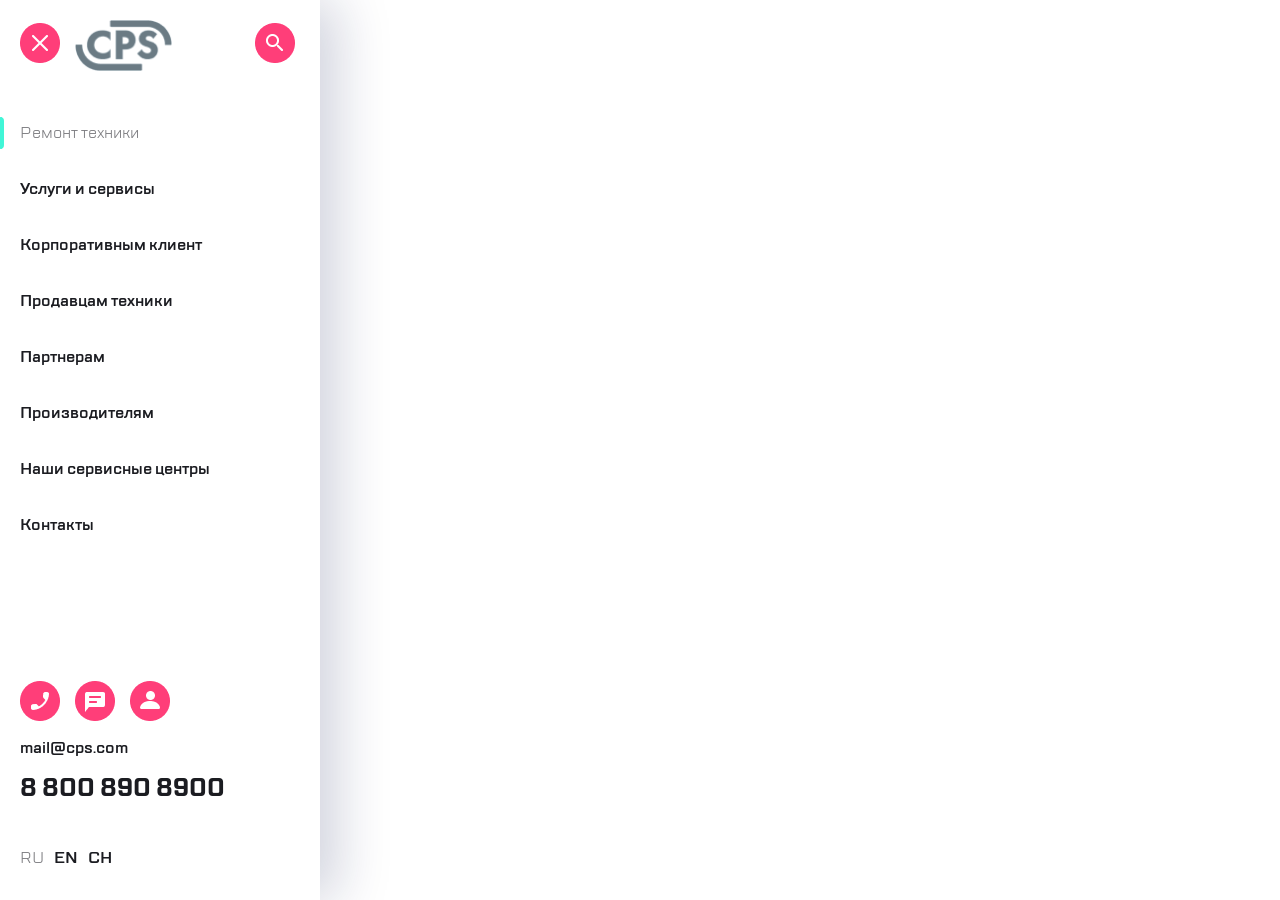
==== Index.html @ 07f3ba35 "Update and rename Index_4.1.html to Index.html" ====
<!DOCTYPE html>
<html lang="en">
<head>
    <meta charset="UTF-8">
    <meta name="viewport" content="width=device-width, initial-scale=1.0">
    <link rel="stylesheet" href="style_4.1.css">
    <link rel="stylesheet" href="normalize.css">
    <title>Document</title>
</head>
<body>
    <header class="header">
        <div class="round-icon-header">
            <!--значок крестика -->  
            <button  class="round-icon-header-button round-icon-header--visualization round-icon-header--cross" type="button">  
            </button>
            <!--значок логотипа ссылка -->  
            <a class="round-icon-header--logo logo" href="#">
              <img class="logo__image" src="imeges/img/Group.png" alt="logo">
            </a>
            <!--значок лупа) -->  
            <button  class="round-icon-header-button round-icon-header--visualization round-icon-header--search" type="button">  
            </button>
        </div>
    </header>

    <main class="main">
        <nav class="navigator">
            <ul class="navigator-list">
                <li class="navigator-list__item">
                    <a  class="navigator-list__link navigator-list__repair" href="#">
                         Ремонт техники
                    </a>
                </li>
                <li class="navigator-list__item">
                    <a  class="navigator-list__link navigator-list__services" href="#">
                        Услуги и сервисы
                    </a>
                </li>
                <li class="navigator-list__item">
                    <a  class="navigator-list__link navigator-list__corporate-client" href="#">
                        Корпоративным клиент
                    </a>
                </li>
                <li class="navigator-list__item">
                    <a  class="navigator-list__link navigator-list__sellers" href="#">
                        Продавцам техники
                    </a>
                </li>
                <li class="navigator-list__item">
                    <a  class="navigator-list__link navigator-list__partners" href="#">
                        Партнерам
                    </a>
                </li>
                <li class="navigator-list__item">
                    <a  class="navigator-list__link navigator-list__manufacturers" href="#">
                        Производителям
                    </a>
                </li>
                <li class="navigator-list__item">
                    <a  class="navigator-list__link navigator-list__service-centers" href="#">
                        Наши сервисные центры
                    </a>
                </li>
                <li class="navigator-list__item">
                    <a  class="navigator-list__link navigator-list__contacts" href="#">
                     Контакты
                    </a>
                </li>
            </ul>
        </nav>
    </main>

    <footer class="footer footer--style">
        <div class="round-icon-footer">
            <!--значок трубки -->  
            <a  class=" round-icon-footer-link round-icon-header--visualization round-icon-footer--call" href="#">  
            </a>
            <!--значок сообщения -->  
            <a  class="round-icon-footer-link round-icon-header--visualization round-icon-footer--chat" href="#">  
            </a>
            <!--значок контактов -->  
            <button  class="round-icon-footer-button round-icon-header--visualization round-icon-footer--profile" type="button">  
            </button>
        </div>
        <!--контакты --> 
        <p class="footer__mail">mail@cps.com</p>
        <p class="footer__phone">8 800 890 8900</p>
        <!--языковые иконки --> 
        <div class="footer__lang">
            <a class="lang__ru lang--color" href="#">RU</a>
            <a class="lang__en lang--color" href="#">EN</a>
            <a class="lang__ch lang--color" href="#">CH</a>
        </div>
    </footer>
</body>
---- style_4.1.css ----
@font-face {
    font-family: "TT Lakes";
    src: url("./font/TTLakes-Regular.woff") format(woff);
    font-weight: 400;
    font-style: normal;
    font-display: swap;
}
@font-face {
    font-family: "TT Lakes";
    src: url("./font/TTLakes-Bold.woff") format(woff);
    font-weight: 900;
    font-style: normal;
    font-display: swap;
}
@font-face {
    font-family: "TT Lakes";
    src: url("./font/TTLakes-DemiBold.woff") format(woff);
    font-weight: 600;
    font-style: normal;
    font-display: swap;
}

html{
    font-family: 'TT Lakes', sans-serif;
}

body{
    width: 320px;
    min-height: 750px;
    box-shadow: 16px 0px 52px 0px #0E185033,
    -2px 0px 4px 0px #454F7E05;
    color: #1B1C21;
    overflow: hidden;
    display: flex;
    flex-direction: column;
}

/* Хедер */
.round-icon-header{
    display: flex;
    align-items: center;
    width: 100%;
    gap: 10px;
    padding:20px;
}

.round-icon-header--visualization {
    width: 45px;
    height: 45px;
    display: inline-block;
    background-repeat: no-repeat;
}

.round-icon-header--cross{
    background-image: url(imeges/bacground/cross.png);
}
.logo__image{
    width: 97px;
    height: 51px;
}
.round-icon-header--search{
    background-image: url(imeges/bacground/search.png);
    margin-left: auto;
}

/* main */

.navigator-list{
    display: flex;
    flex-direction: column;
    row-gap: 32px;
    padding: 30px 0;   
}

.navigator-list__link{
    color:#1B1C21;
    font-weight: 600;
    margin-left:20px; 
    display: flex;
    align-items: center;  
}

.navigator-list__link:hover,
.navigator-list__repair
  {
    color: #7E7E82;
    font-weight: 400;
    transition-duration: 2s;
}


.navigator-list__link:hover.navigator-list__link::after,
.navigator-list__repair.navigator-list__link::after {
    border: 2px solid #41F6D7; 
    background-color: #41F6D7;
    transition-duration: 1s;
}

.navigator-list__link::after{
    content: "";
    border-radius: 0px 6px 6px 0px ;
    border: 2px solid transparent; 
    background-color: transparent;
    position: absolute;
    left: 0;
    width: 4px;
    height: 32px;
}
    

/* футер */

  .footer--style{
    display: flex;
    flex-direction: column;
    padding: 20px;
    margin-top: auto;
  }

.round-icon-footer{
    display: flex;
    
    column-gap: 10px;
}

.round-icon-footer--call{
    background-image: url(imeges/bacground/call.png);
}

.round-icon-footer--chat{
    background-image: url(imeges/bacground/chat.png);
}

.round-icon-footer--profile{
    background-image: url(imeges/bacground/profile.png);
}
.round-icon-header--visualization:hover{
    transform: scale(1.2);
    transition-duration: 1s;
}

.footer__mail{
    font-weight: 600;
    margin:10px 0;
}

.footer__phone{
    font-size: 24px;
    font-weight: 900;
    margin:0 0 40px 0;
}

.footer__lang{
    display: flex;
    column-gap: 10px;
    margin-bottom: 10px;
}

.lang--color{
    color: #1B1C21;
    font-weight: 600;
}

.lang--color:hover,
.lang__ru{
    color: #7E7E82 ;
    font-weight: 400;
    transition-duration: 1s;
}
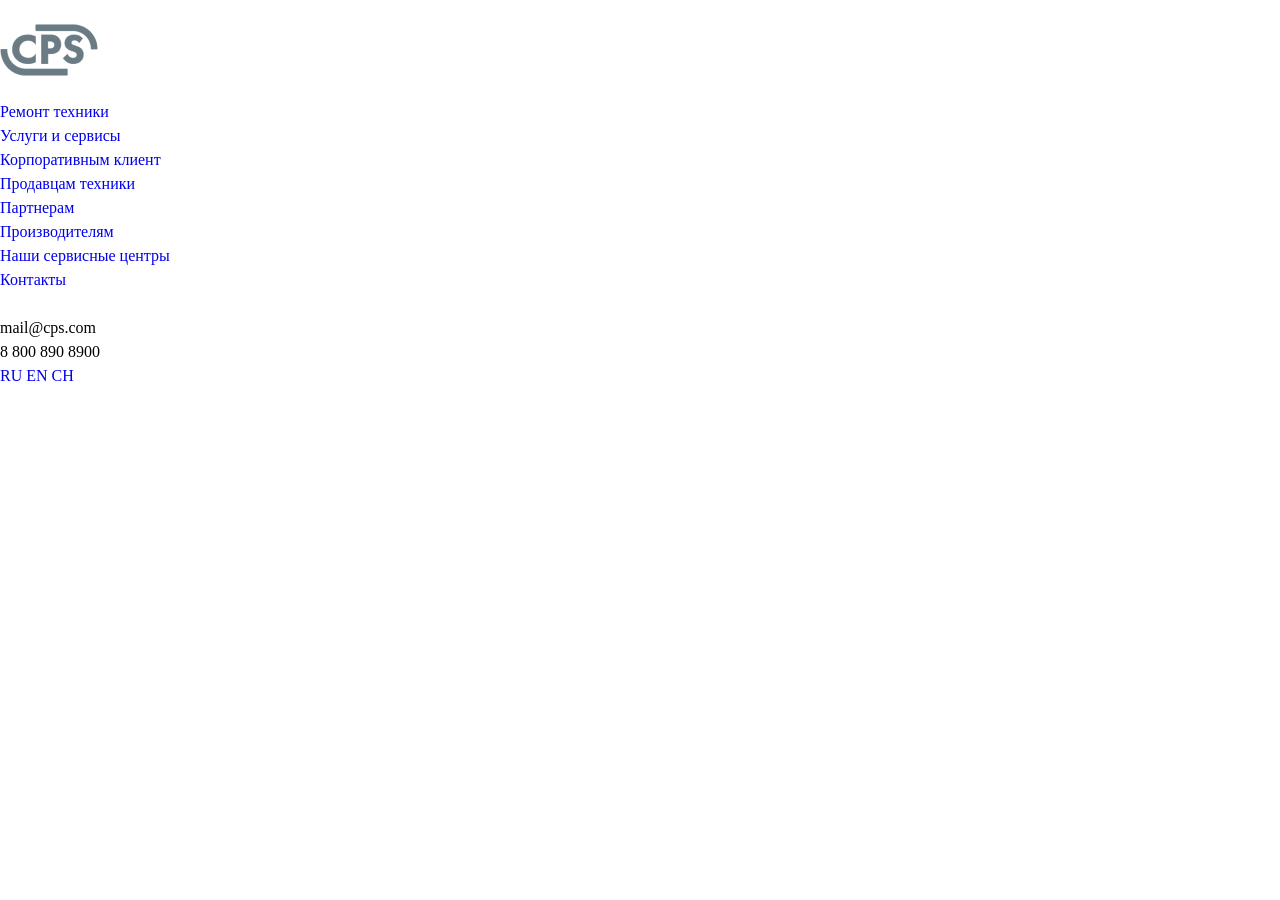
==== commit b7e46b5f: "Update Index.html" ====
--- a/Index.html
+++ b/Index.html
@@ -3,7 +3,7 @@
 <head>
     <meta charset="UTF-8">
     <meta name="viewport" content="width=device-width, initial-scale=1.0">
-    <link rel="stylesheet" href="style_4.1.css">
+    <link rel="stylesheet" href="style.css">
     <link rel="stylesheet" href="normalize.css">
     <title>Document</title>
 </head>
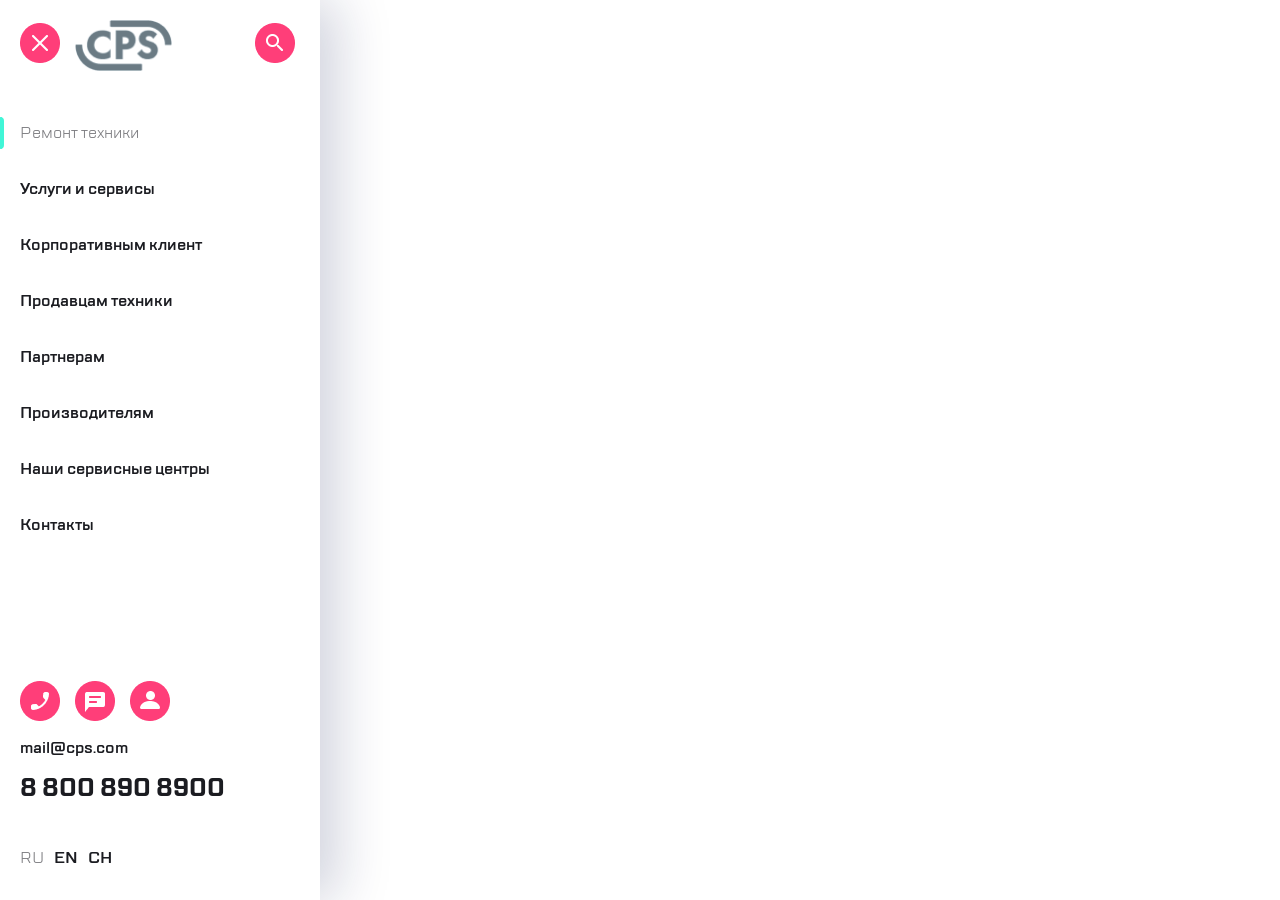
==== commit 1efb1c0e: "Update Index.html" ====
--- a/Index.html
+++ b/Index.html
@@ -1,5 +1,6 @@
 <!DOCTYPE html>
 <html lang="en">
+    
 <head>
     <meta charset="UTF-8">
     <meta name="viewport" content="width=device-width, initial-scale=1.0">
--- a/style.css
+++ b/style.css
@@ -0,0 +1,174 @@
+@font-face {
+    font-family: "TT Lakes";
+    src: url("./font/TTLakes-Regular.woff") format(woff);
+    font-weight: 400;
+    font-style: normal;
+    font-display: swap;
+}
+@font-face {
+    font-family: "TT Lakes";
+    src: url("./font/TTLakes-Bold.woff") format(woff);
+    font-weight: 900;
+    font-style: normal;
+    font-display: swap;
+}
+@font-face {
+    font-family: "TT Lakes";
+    src: url("./font/TTLakes-DemiBold.woff") format(woff);
+    font-weight: 600;
+    font-style: normal;
+    font-display: swap;
+}
+
+html{
+    font-family: 'TT Lakes', sans-serif;
+}
+
+body{
+    width: 320px;
+    min-height: 750px;
+    box-shadow: 16px 0px 52px 0px #0E185033,
+    -2px 0px 4px 0px #454F7E05;
+    color: #1B1C21;
+    overflow: hidden;
+    display: flex;
+    flex-direction: column;
+}
+
+/* Хедер */
+.round-icon-header{
+    display: flex;
+    align-items: center;
+    width: 100%;
+    gap: 10px;
+    padding:20px;
+}
+
+.round-icon-header--visualization {
+    width: 45px;
+    height: 45px;
+    display: inline-block;
+    background-repeat: no-repeat;
+}
+
+.round-icon-header--cross{
+    background-image: url(imeges/bacground/cross.png);
+}
+.logo__image{
+    width: 97px;
+    height: 51px;
+}
+.round-icon-header--search{
+    background-image: url(imeges/bacground/search.png);
+    margin-left: auto;
+}
+
+/* main */
+
+.navigator-list{
+    display: flex;
+    flex-direction: column;
+    row-gap: 32px;
+    padding: 30px 0;   
+}
+
+.navigator-list__link{
+    color:#1B1C21;
+    font-weight: 600;
+    margin-left:20px; 
+    display: flex;
+    align-items: center;  
+}
+
+.navigator-list__link:hover,
+.navigator-list__repair
+  {
+    color: #7E7E82;
+    font-weight: 400;
+    transition-duration: 2s;
+}
+
+
+.navigator-list__link:hover.navigator-list__link::after,
+.navigator-list__repair.navigator-list__link::after {
+    border: 2px solid #41F6D7; 
+    background-color: #41F6D7;
+    transition-duration: 1s;
+}
+
+.navigator-list__link::after{
+    content: "";
+    border-radius: 0px 6px 6px 0px ;
+    border: 2px solid transparent; 
+    background-color: transparent;
+    position: absolute;
+    left: 0;
+    width: 4px;
+    height: 32px;
+}
+    
+
+/* футер */
+
+  .footer--style{
+    display: flex;
+    flex-direction: column;
+    padding: 20px;
+    margin-top: auto;
+  }
+
+.round-icon-footer{
+    display: flex;
+    
+    column-gap: 10px;
+}
+
+.round-icon-footer--call{
+    background-image: url(imeges/bacground/call.png);
+}
+
+.round-icon-footer--chat{
+    background-image: url(imeges/bacground/chat.png);
+}
+
+.round-icon-footer--profile{
+    background-image: url(imeges/bacground/profile.png);
+}
+.round-icon-header--visualization:hover{
+    transform: scale(1.2);
+    transition-duration: 1s;
+}
+
+.footer__mail{
+    font-weight: 600;
+    margin:10px 0;
+}
+
+.footer__phone{
+    font-size: 24px;
+    font-weight: 900;
+    margin:0 0 40px 0;
+}
+
+.footer__lang{
+    display: flex;
+    column-gap: 10px;
+    margin-bottom: 10px;
+}
+
+.lang--color{
+    color: #1B1C21;
+    font-weight: 600;
+}
+
+.lang--color:hover,
+.lang__ru{
+    color: #7E7E82 ;
+    font-weight: 400;
+    transition-duration: 1s;
+}
+
+
+
+
+
